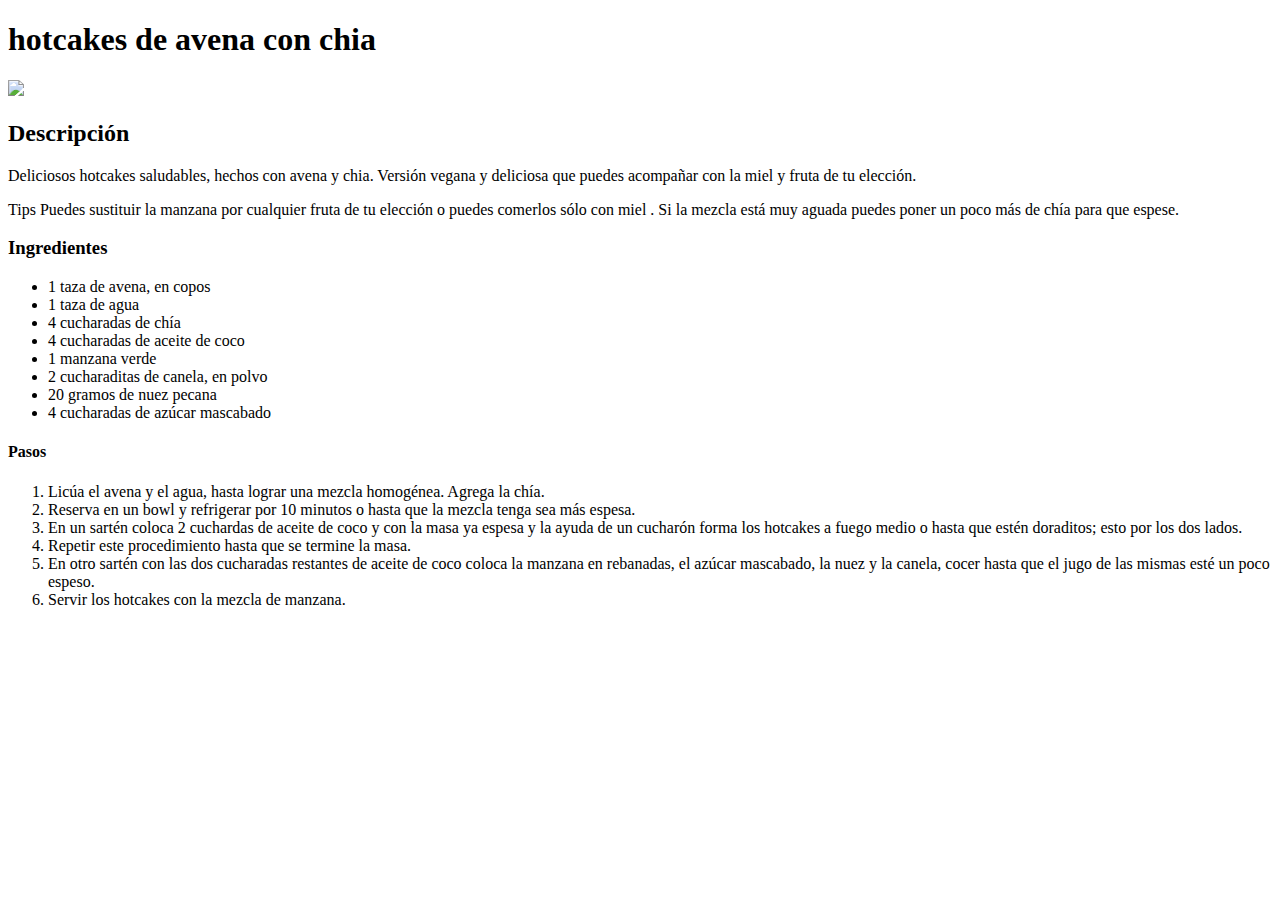
==== recetas/hotcakes-de-avena-con-chia.html @ 015736ea "modificación en index y hotcakes de avena con chia" ====
<!DOCTYPE html>
<html>
 <head>
 </head>
 <body>
 <h1>hotcakes de avena con chia</h1>
   <img src="https://cdn5.recetasdeescandalo.com/wp-content/uploads/2020/06/Pancakes-o-hot-cakes-de-banana-o-platano.-Sabrosos-rapidos-y-faciles.jpg">
 <h2> Descripción</h2>
   <p>Deliciosos hotcakes saludables, hechos con avena y chia. Versión vegana y deliciosa que puedes acompañar con la miel y fruta de tu elección.</p>
   <p>Tips Puedes sustituir la manzana por cualquier fruta de tu elección o puedes comerlos sólo con miel . Si la mezcla está muy aguada puedes poner un poco más de chía para que espese. </p>
 <h3> Ingredientes</h3>
  <ul>
   <li>1 taza de avena, en copos</li>
   <li>1 taza de agua</li>
   <li>4 cucharadas de chía</li>
   <li>4 cucharadas de aceite de coco</li>
   <li>1 manzana verde</li>
   <li>2 cucharaditas de canela, en polvo </li>
   <li>20 gramos de nuez pecana </li>
   <li>4 cucharadas de azúcar mascabado </li>
 </ul>
 <h4>Pasos</h4>
  <ol>
   <li>Licúa el avena y el agua, hasta lograr una mezcla homogénea. Agrega la chía. </li>
   <li>Reserva en un bowl y refrigerar por 10 minutos o hasta que la mezcla tenga sea más espesa. </li>
   <li>En un sartén coloca 2 cuchardas de aceite de coco y con la masa ya espesa y la ayuda de un cucharón forma los hotcakes a fuego medio o hasta que estén doraditos; esto por los dos lados. </li>
   <li>Repetir este procedimiento hasta que se termine la masa. </li>
   <li>En otro sartén con las dos cucharadas restantes de aceite de coco coloca la manzana en rebanadas, el azúcar mascabado, la nuez y la canela, cocer hasta que el jugo de las mismas esté un poco espeso. </li>
   <li>Servir los hotcakes con la mezcla de manzana. </li>
 </ol>
</body>
</html>
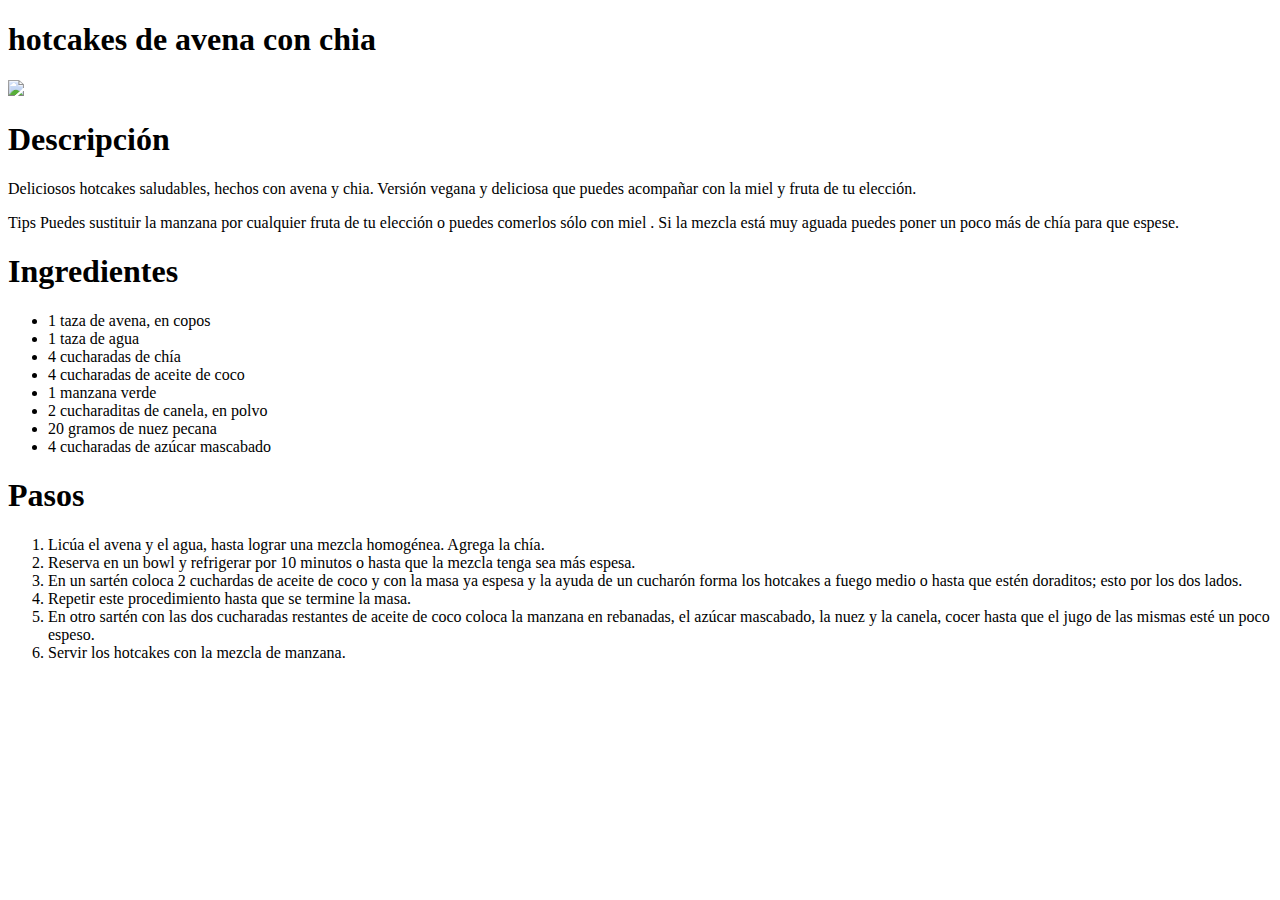
==== commit 66a686ea: "se realizó la modificación de los h2, h3 y h4" ====
--- a/recetas/hotcakes-de-avena-con-chia.html
+++ b/recetas/hotcakes-de-avena-con-chia.html
@@ -1,14 +1,15 @@
 <!DOCTYPE html>
 <html>
  <head>
+<title>hotcakes de avena con chia</title>
  </head>
  <body>
  <h1>hotcakes de avena con chia</h1>
    <img src="https://cdn5.recetasdeescandalo.com/wp-content/uploads/2020/06/Pancakes-o-hot-cakes-de-banana-o-platano.-Sabrosos-rapidos-y-faciles.jpg">
- <h2> Descripción</h2>
+ <h1> Descripción</h1>
    <p>Deliciosos hotcakes saludables, hechos con avena y chia. Versión vegana y deliciosa que puedes acompañar con la miel y fruta de tu elección.</p>
    <p>Tips Puedes sustituir la manzana por cualquier fruta de tu elección o puedes comerlos sólo con miel . Si la mezcla está muy aguada puedes poner un poco más de chía para que espese. </p>
- <h3> Ingredientes</h3>
+ <h1>Ingredientes</h1>
   <ul>
    <li>1 taza de avena, en copos</li>
    <li>1 taza de agua</li>
@@ -19,7 +20,7 @@
    <li>20 gramos de nuez pecana </li>
    <li>4 cucharadas de azúcar mascabado </li>
  </ul>
- <h4>Pasos</h4>
+ <h1>Pasos</h1>
   <ol>
    <li>Licúa el avena y el agua, hasta lograr una mezcla homogénea. Agrega la chía. </li>
    <li>Reserva en un bowl y refrigerar por 10 minutos o hasta que la mezcla tenga sea más espesa. </li>
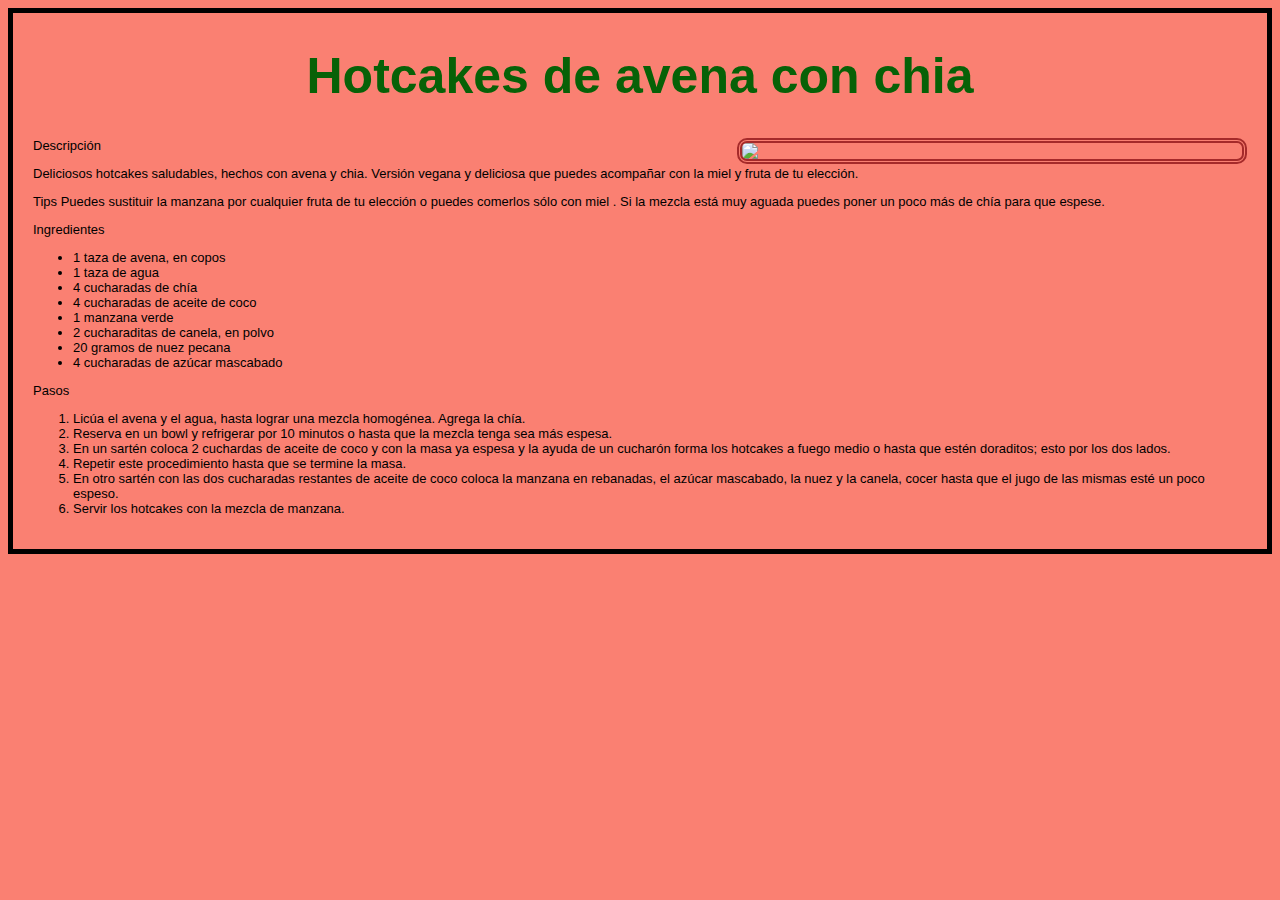
==== commit bacf41c9: "se realizó la vinculación del archivo css con el html del documento de hotcakes, se continua trabaja" ====
--- a/recetas/hotcakes-de-avena-con-chia.html
+++ b/recetas/hotcakes-de-avena-con-chia.html
@@ -1,15 +1,17 @@
 <!DOCTYPE html>
 <html>
  <head>
-<title>hotcakes de avena con chia</title>
+  <title>hotcakes de avena con chia</title>
+  <link rel="stylesheet" type="text/css" href="style.css" >
  </head>
  <body>
- <h1>hotcakes de avena con chia</h1>
-   <img src="https://cdn5.recetasdeescandalo.com/wp-content/uploads/2020/06/Pancakes-o-hot-cakes-de-banana-o-platano.-Sabrosos-rapidos-y-faciles.jpg">
- <h1> Descripción</h1>
+ <h1>Hotcakes de avena con chia</h1>
+   <img class="imagen" src="https://cdn5.recetasdeescandalo.com/wp-content/uploads/2020/06/Pancakes-o-hot-cakes-de-banana-o-platano.-Sabrosos-rapidos-y-faciles.jpg"></seccion>
+   <div class="caja-texto">
+   <section> Descripción</section>
    <p>Deliciosos hotcakes saludables, hechos con avena y chia. Versión vegana y deliciosa que puedes acompañar con la miel y fruta de tu elección.</p>
    <p>Tips Puedes sustituir la manzana por cualquier fruta de tu elección o puedes comerlos sólo con miel . Si la mezcla está muy aguada puedes poner un poco más de chía para que espese. </p>
- <h1>Ingredientes</h1>
+ <section>Ingredientes</section>
   <ul>
    <li>1 taza de avena, en copos</li>
    <li>1 taza de agua</li>
@@ -20,7 +22,7 @@
    <li>20 gramos de nuez pecana </li>
    <li>4 cucharadas de azúcar mascabado </li>
  </ul>
- <h1>Pasos</h1>
+ <section>Pasos</section>
   <ol>
    <li>Licúa el avena y el agua, hasta lograr una mezcla homogénea. Agrega la chía. </li>
    <li>Reserva en un bowl y refrigerar por 10 minutos o hasta que la mezcla tenga sea más espesa. </li>
@@ -29,5 +31,6 @@
    <li>En otro sartén con las dos cucharadas restantes de aceite de coco coloca la manzana en rebanadas, el azúcar mascabado, la nuez y la canela, cocer hasta que el jugo de las mismas esté un poco espeso. </li>
    <li>Servir los hotcakes con la mezcla de manzana. </li>
  </ol>
+   </div>
 </body>
 </html>
--- a/recetas/style.css
+++ b/recetas/style.css
@@ -0,0 +1,71 @@
+
+body{
+    background-image: url("file:///C:/Users/nany_/Desktop/desarrollo_%20web/Recetario/recetas/cocina.jpg");
+    background-position:center;
+    background-repeat: no-repeat;
+    background-color: salmon;
+    width: auto;
+    margin:center;
+    padding: 0 20px 20px 20px;
+    border: 5px solid black;
+}
+
+.caja-texto{
+    transform: translate(-50%, -50%)
+    position: absolute;
+    top: 50%
+    left: 50%
+    transform: translate (-50%, -50%)
+    inline-size: 550px;
+    line-height: 1,2;
+    float:right
+    right: 100px
+    bottom:100px
+    color: rgb(7, 97, 7);
+    position: absolute
+    text-align:center;
+    font-size: 13px;
+    font-family:'Franklin Gothic Medium', 'Arial Narrow', Arial, sans-serif
+}
+
+h1{
+    color: rgb(7, 97, 7);
+    text-align: center;
+    font-weight: bold;
+    font-size: 50px;
+    font-family:'Franklin Gothic Medium', 'Arial Narrow', Arial, sans-serif 
+}
+   
+#listado {
+    list-style-image: url(file:///C:/Users/nany_/Desktop/desarrollo_%20web/Recetario/recetas/vi%C3%B1eta.jpg);
+    font-family: 'Franklin Gothic Medium', 'Arial Narrow', Arial, sans-serif;
+    text-align: center;
+    line-height: 4.0;
+    font-size: 30px;  
+} 
+
+.imagen {
+    border-radius: 10px;
+    border-color: brown;
+    border-width: 5px;
+    border-style: double;
+    width: 500px;
+    height: auto;
+    float: right   
+}
+
+p{
+    text-align: justify;
+    color: black;  
+    font-family: 'Franklin Gothic Medium', 'Arial Narrow', Arial, sans-serif;
+   
+}
+
+ul{
+    text-align: justify;
+    color: black;  
+    font-family: 'Franklin Gothic Medium', 'Arial Narrow', Arial, sans-serif;
+}
+
+
+   
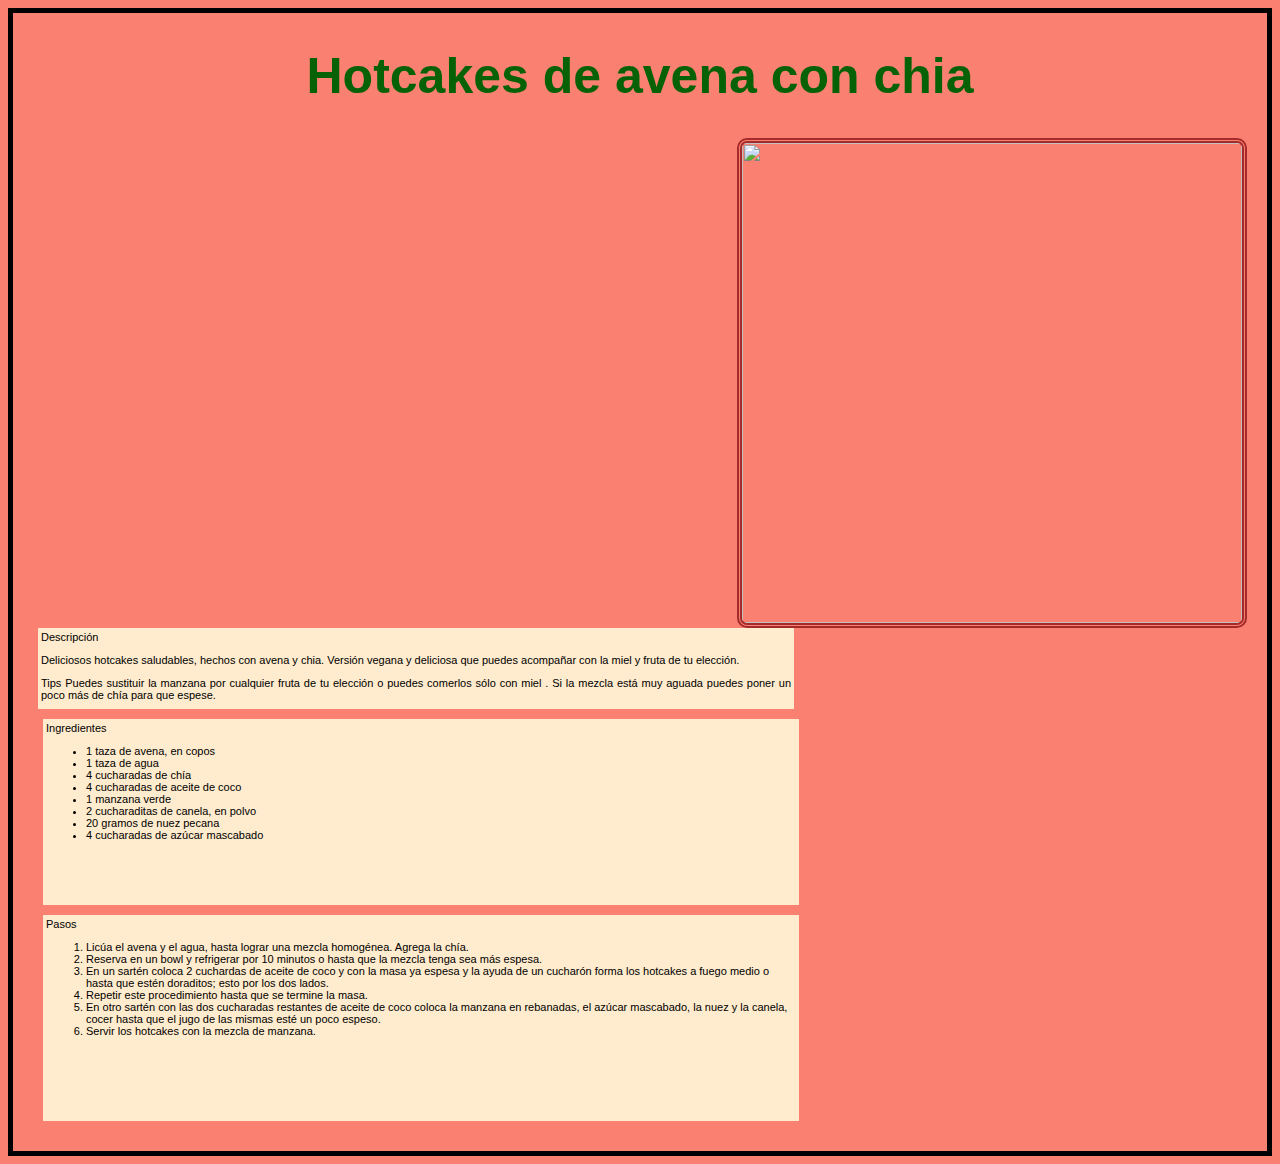
==== commit db4c0eb6: "se realizaron las ultimas modificaciones en el modelo de caja de los parrafos de las recetas" ====
--- a/recetas/hotcakes-de-avena-con-chia.html
+++ b/recetas/hotcakes-de-avena-con-chia.html
@@ -6,12 +6,14 @@
  </head>
  <body>
  <h1>Hotcakes de avena con chia</h1>
-   <img class="imagen" src="https://cdn5.recetasdeescandalo.com/wp-content/uploads/2020/06/Pancakes-o-hot-cakes-de-banana-o-platano.-Sabrosos-rapidos-y-faciles.jpg"></seccion>
-   <div class="caja-texto">
+   <img class="imagen2" src="https://cdn5.recetasdeescandalo.com/wp-content/uploads/2020/06/Pancakes-o-hot-cakes-de-banana-o-platano.-Sabrosos-rapidos-y-faciles.jpg"></seccion>
+   <div class="caja-texto1">
    <section> Descripción</section>
    <p>Deliciosos hotcakes saludables, hechos con avena y chia. Versión vegana y deliciosa que puedes acompañar con la miel y fruta de tu elección.</p>
    <p>Tips Puedes sustituir la manzana por cualquier fruta de tu elección o puedes comerlos sólo con miel . Si la mezcla está muy aguada puedes poner un poco más de chía para que espese. </p>
- <section>Ingredientes</section>
+   </div>
+   <div class="caja-texto2">
+     <section>Ingredientes</section>
   <ul>
    <li>1 taza de avena, en copos</li>
    <li>1 taza de agua</li>
@@ -22,6 +24,8 @@
    <li>20 gramos de nuez pecana </li>
    <li>4 cucharadas de azúcar mascabado </li>
  </ul>
+ </div>
+ <div class="caja-texto3">
  <section>Pasos</section>
   <ol>
    <li>Licúa el avena y el agua, hasta lograr una mezcla homogénea. Agrega la chía. </li>
--- a/recetas/style.css
+++ b/recetas/style.css
@@ -10,24 +10,43 @@
     border: 5px solid black;
 }
 
-.caja-texto{
-    transform: translate(-50%, -50%)
-    position: absolute;
-    top: 50%
-    left: 50%
-    transform: translate (-50%, -50%)
-    inline-size: 550px;
-    line-height: 1,2;
-    float:right
-    right: 100px
-    bottom:100px
-    color: rgb(7, 97, 7);
-    position: absolute
-    text-align:center;
-    font-size: 13px;
-    font-family:'Franklin Gothic Medium', 'Arial Narrow', Arial, sans-serif
+.caja-texto1{
+    font-size: 11px;
+    font-family: 'Franklin Gothic Medium', 'Arial Narrow', Arial, sans-serif;
+    height: 75px;
+    width: 750px;
+    margin: 5px 5px;
+    background-color: blanchedalmond;
+    padding: 3px;
+    border: 5px;
+    overflow-x: scroll
+    
 }
 
+.caja-texto2{
+    font-size: 11px;
+    font-family: 'Franklin Gothic Medium', 'Arial Narrow', Arial, sans-serif;
+    height: 180px;
+    width: 750px;
+    margin: 10px 10px;
+    background-color: blanchedalmond;
+    padding: 3px;
+    border: 10px;
+    overflow-x: scroll
+    
+}
+.caja-texto3{
+    font-size: 11px;
+    font-family: 'Franklin Gothic Medium', 'Arial Narrow', Arial, sans-serif;
+    height: 200px;
+    width: 750px;
+    margin: 10px 10px;
+    background-color: blanchedalmond;
+    padding: 3px;
+    border: 10px;
+    overflow-x: scroll
+    
+}
 h1{
     color: rgb(7, 97, 7);
     text-align: center;
@@ -53,6 +72,24 @@
     height: auto;
     float: right   
 }
+.imagen2 {
+    border-radius: 10px;
+    border-color: brown;
+    border-width: 5px;
+    border-style: double;
+    width: 500px;
+    height: 480px;
+    float: right   
+}
+.imagen3 {
+    border-radius: 10px;
+    border-color: brown;
+    border-width: 5px;
+    border-style: double;
+    width: 500px;
+    height: 500px;
+    float: right   
+}
 
 p{
     text-align: justify;
